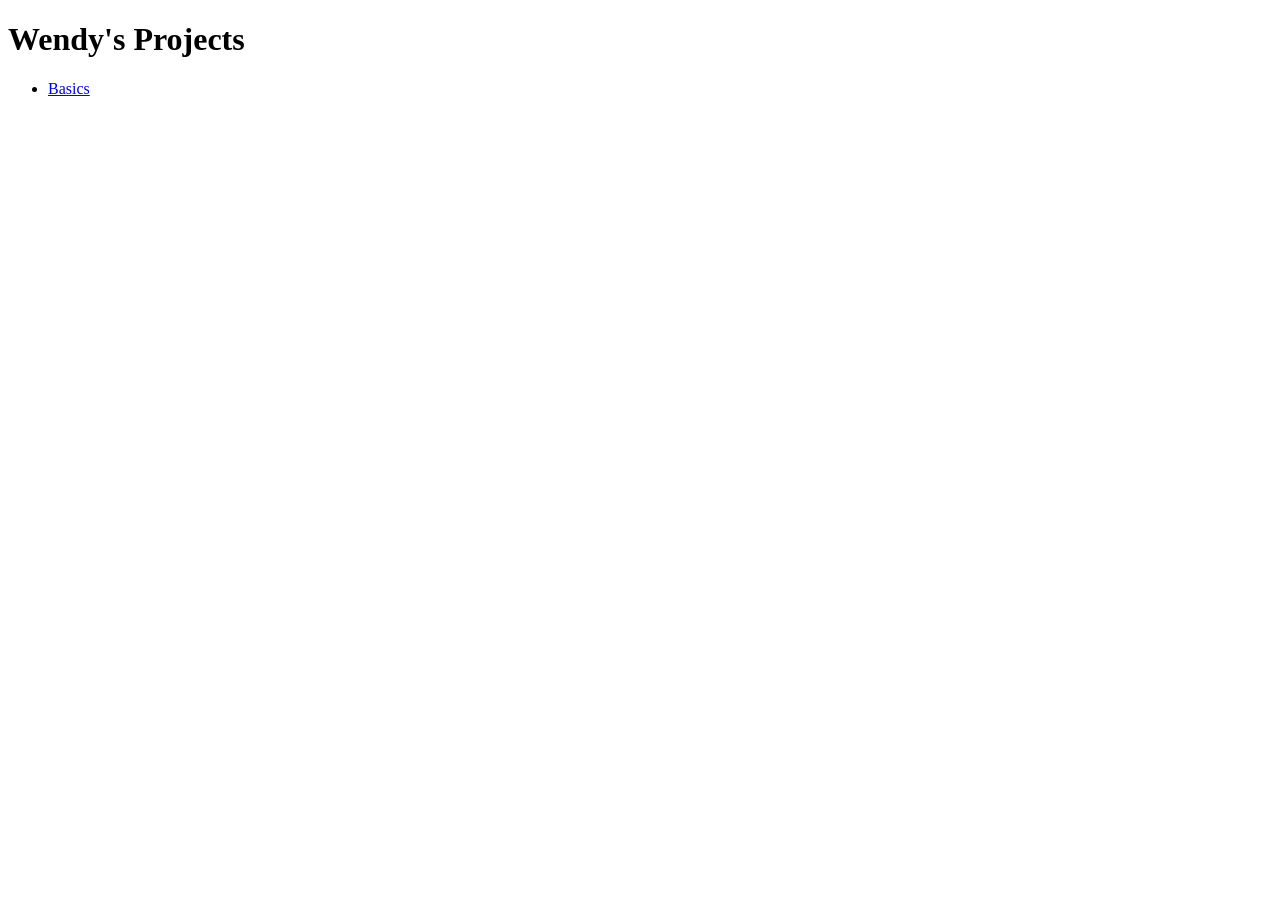
==== docs/index.html @ 17283c15 "first commit" ====
<!doctype html>
<html lang='en'>

<head>
    <title>Projects</title>
    <link href=data:, rel=icon>
</head>

<body>
    <h1>Wendy's Projects</h1>
    <ul>
        <li><a href='projects/basics'>Basics</a>
    </ul>
</body>

</html>
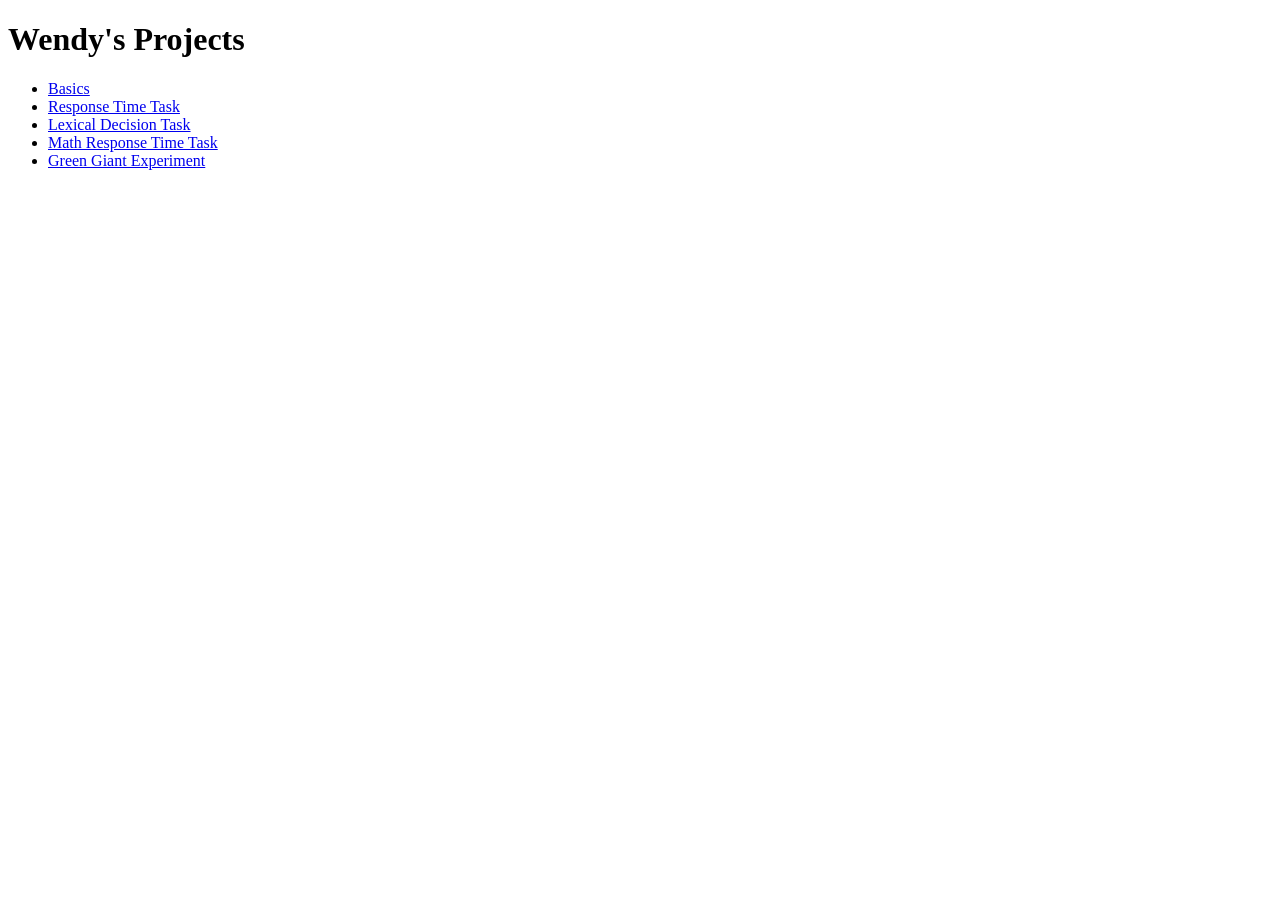
==== commit 46009a53: "Basics index update" ====
--- a/docs/index.html
+++ b/docs/index.html
@@ -7,9 +7,14 @@
 </head>
 
 <body>
+    <!-- This is a comment -->
     <h1>Wendy's Projects</h1>
     <ul>
         <li><a href='projects/basics'>Basics</a>
+        <li><a href='projects/response-time'>Response Time Task</a></li>
+        <li><a href='projects/lexical-decision'>Lexical Decision Task</a></li>
+        <li><a href='projects/mrt-blocks-jspsych'>Math Response Time Task</a></li>
+        <li><a href='projects/green-giant-experiment'>Green Giant Experiment</a></li>
     </ul>
 </body>
 
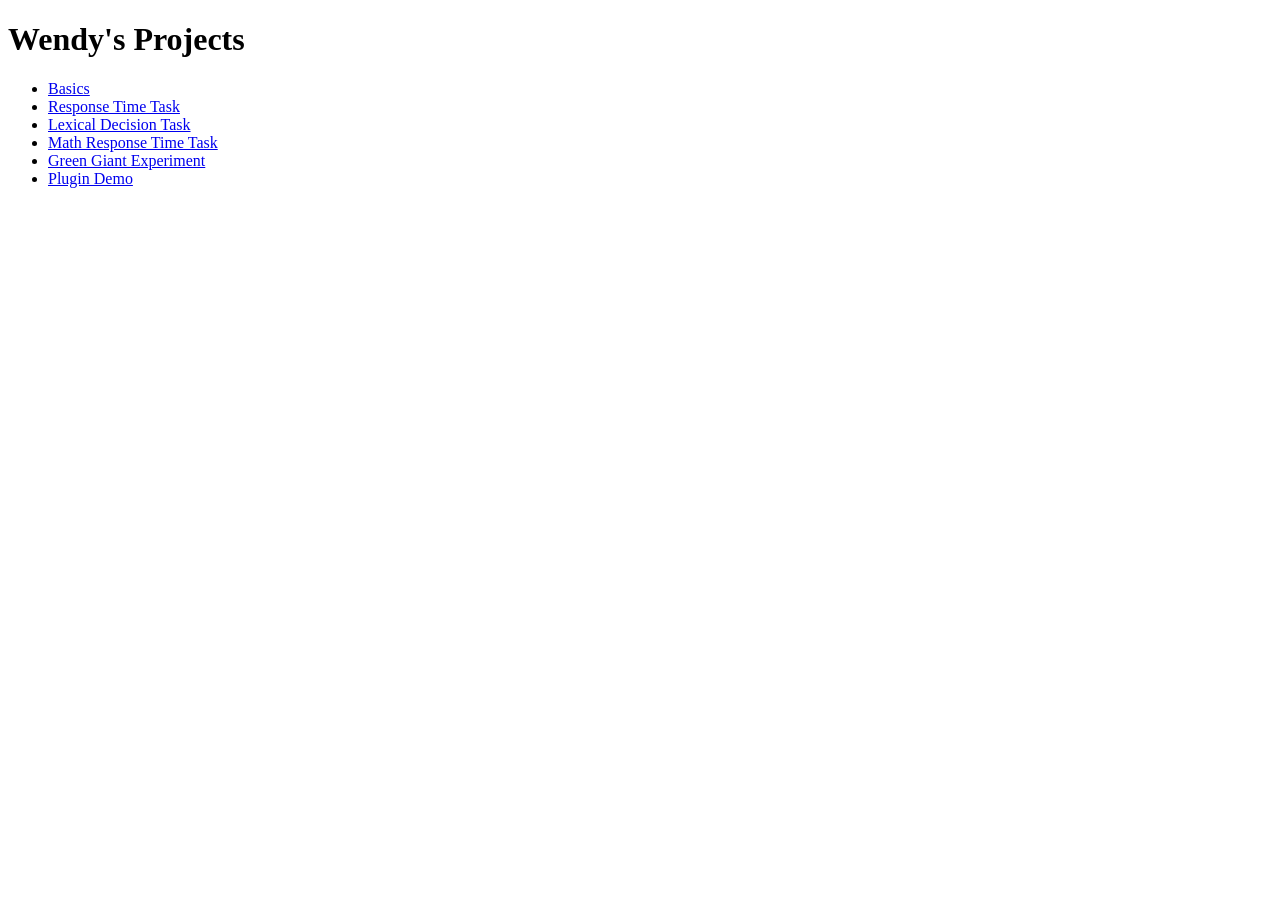
==== commit 73fed61e: "index" ====
--- a/docs/index.html
+++ b/docs/index.html
@@ -15,6 +15,7 @@
         <li><a href='projects/lexical-decision'>Lexical Decision Task</a></li>
         <li><a href='projects/mrt-blocks-jspsych'>Math Response Time Task</a></li>
         <li><a href='projects/green-giant-experiment'>Green Giant Experiment</a></li>
+        <li><a href='projects/plugin-demo'>Plugin Demo</a></li>
     </ul>
 </body>
 
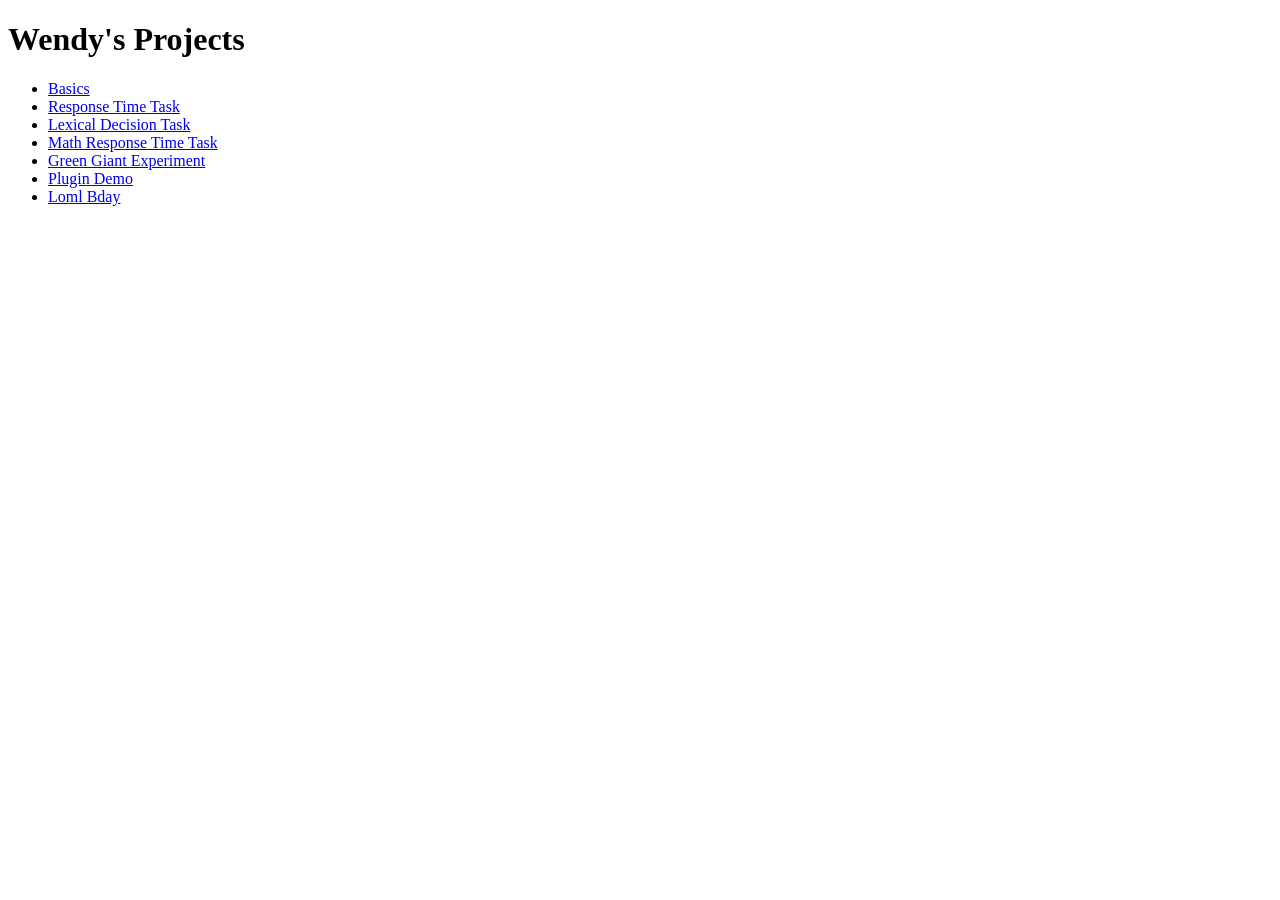
==== commit ebcbc161: "." ====
--- a/docs/index.html
+++ b/docs/index.html
@@ -16,6 +16,7 @@
         <li><a href='projects/mrt-blocks-jspsych'>Math Response Time Task</a></li>
         <li><a href='projects/green-giant-experiment'>Green Giant Experiment</a></li>
         <li><a href='projects/plugin-demo'>Plugin Demo</a></li>
+        <li><a href='projects/loml-bday'>Loml Bday</a></li>
     </ul>
 </body>
 
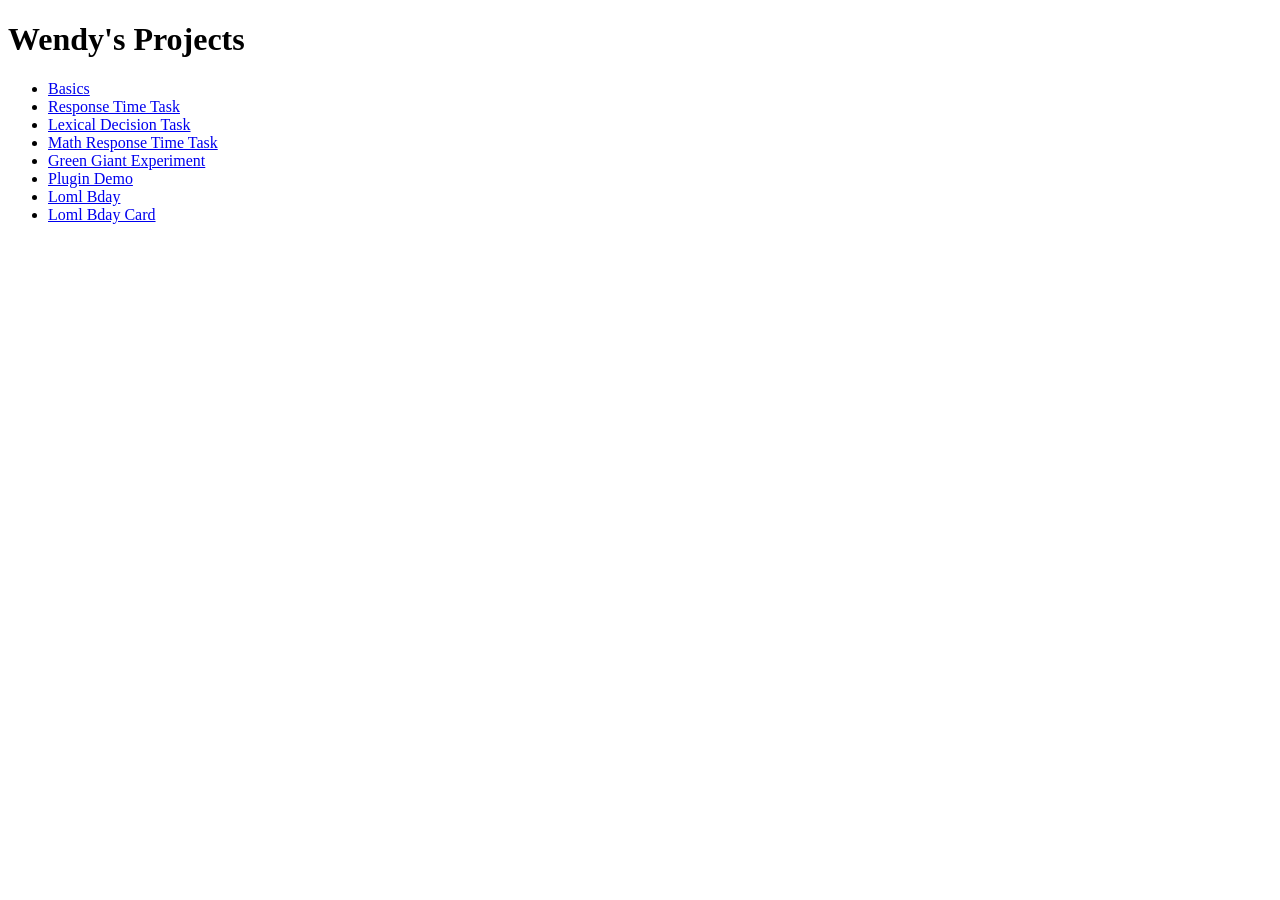
==== commit 0163ad1a: "," ====
--- a/docs/index.html
+++ b/docs/index.html
@@ -17,6 +17,7 @@
         <li><a href='projects/green-giant-experiment'>Green Giant Experiment</a></li>
         <li><a href='projects/plugin-demo'>Plugin Demo</a></li>
         <li><a href='projects/loml-bday'>Loml Bday</a></li>
+        <li><a href='projects/basics/loml-bday-card'>Loml Bday Card</a></li>
     </ul>
 </body>
 
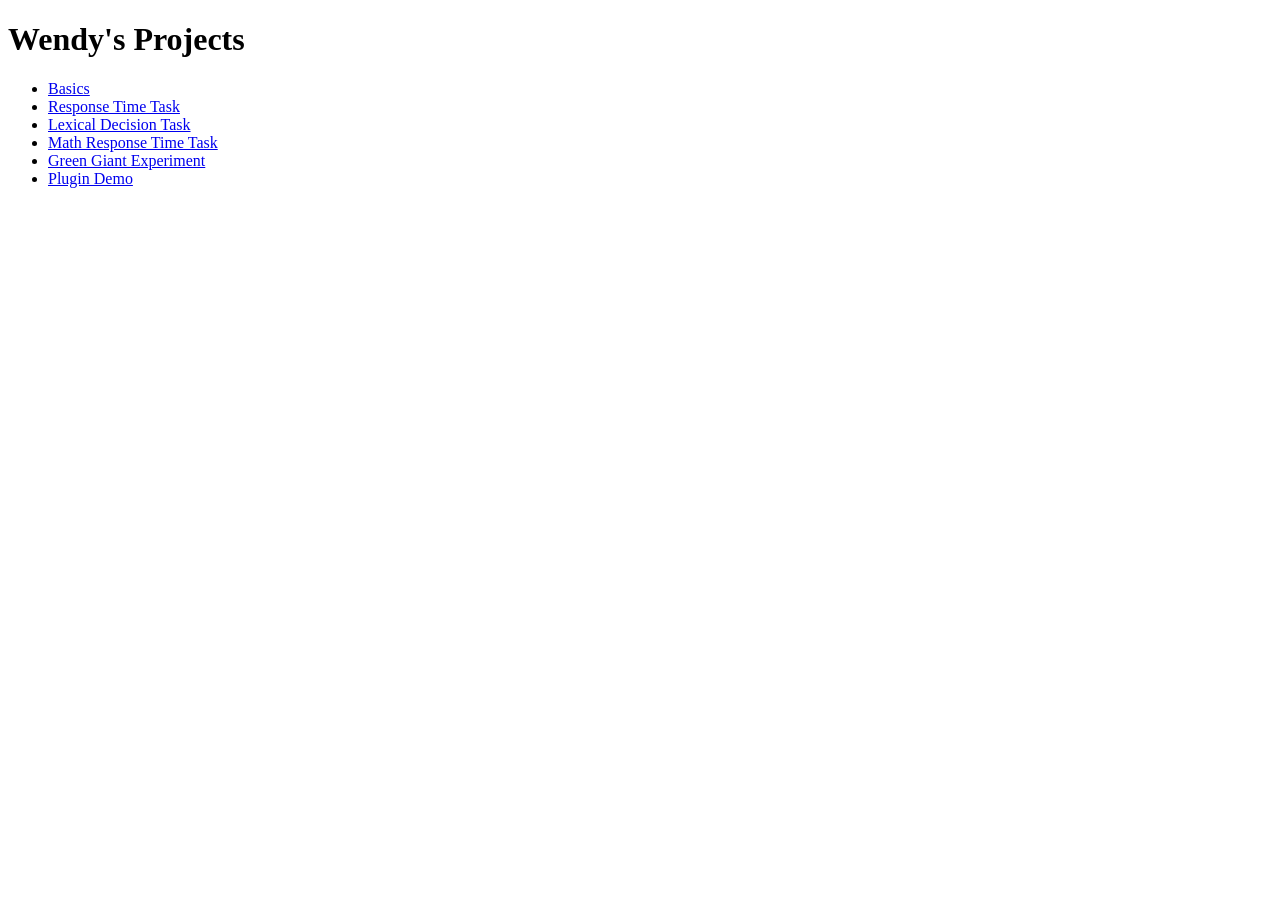
==== commit aae65223: "." ====
--- a/docs/index.html
+++ b/docs/index.html
@@ -16,8 +16,6 @@
         <li><a href='projects/mrt-blocks-jspsych'>Math Response Time Task</a></li>
         <li><a href='projects/green-giant-experiment'>Green Giant Experiment</a></li>
         <li><a href='projects/plugin-demo'>Plugin Demo</a></li>
-        <li><a href='projects/loml-bday'>Loml Bday</a></li>
-        <li><a href='projects/basics/loml-bday-card'>Loml Bday Card</a></li>
     </ul>
 </body>
 
